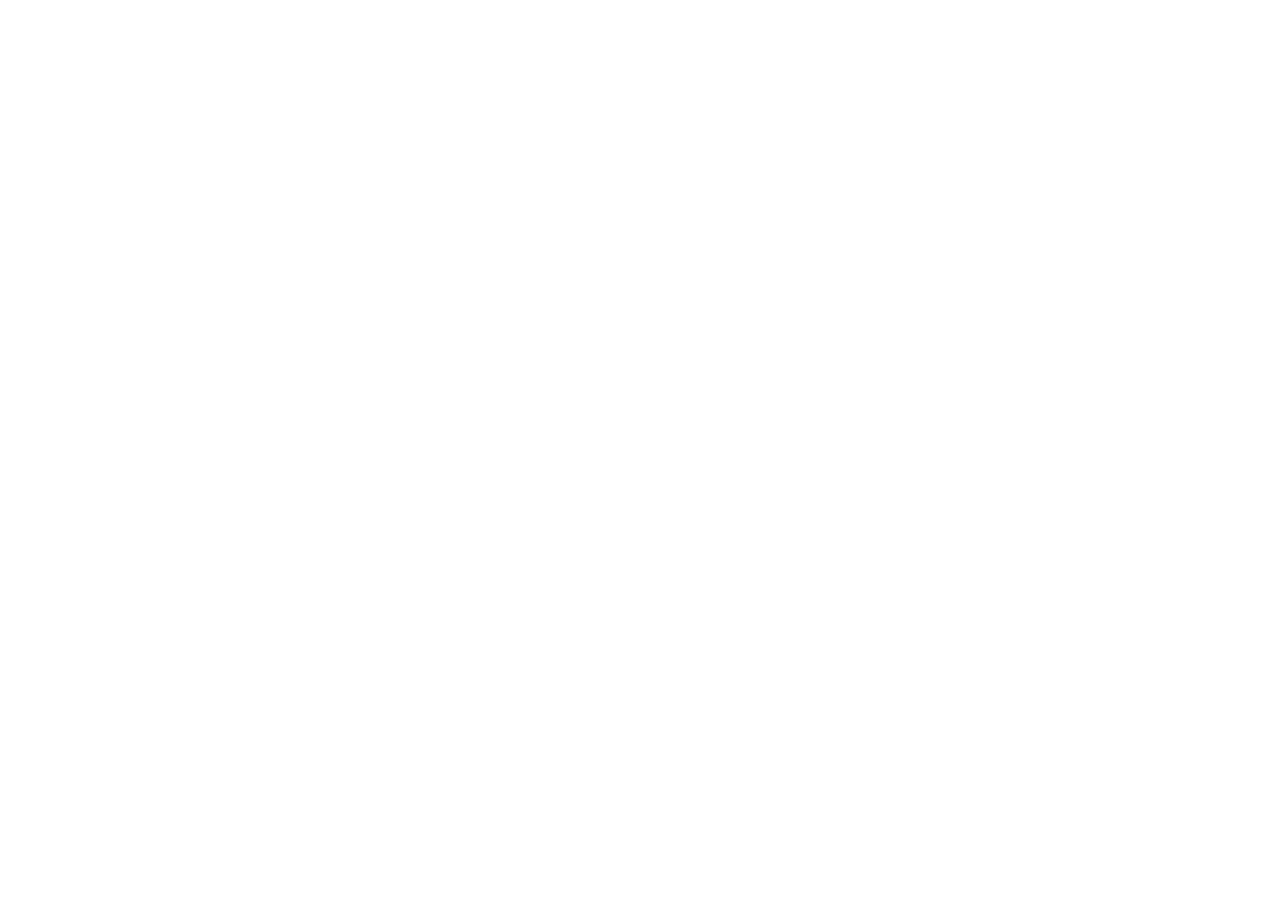
==== index.html @ e3790343 "initial commit" ====
<!DOCTYPE html>
<html>
<head>
<link type="text/css" rel="stylesheet" href="stylesheet.css"/>
<title>UFC Light Heavyweight Division</title>
</head>
<body>
<div class=“top"></div>
<div class=“banner"></div>
<div class=“players"></div>
</body>
</html>
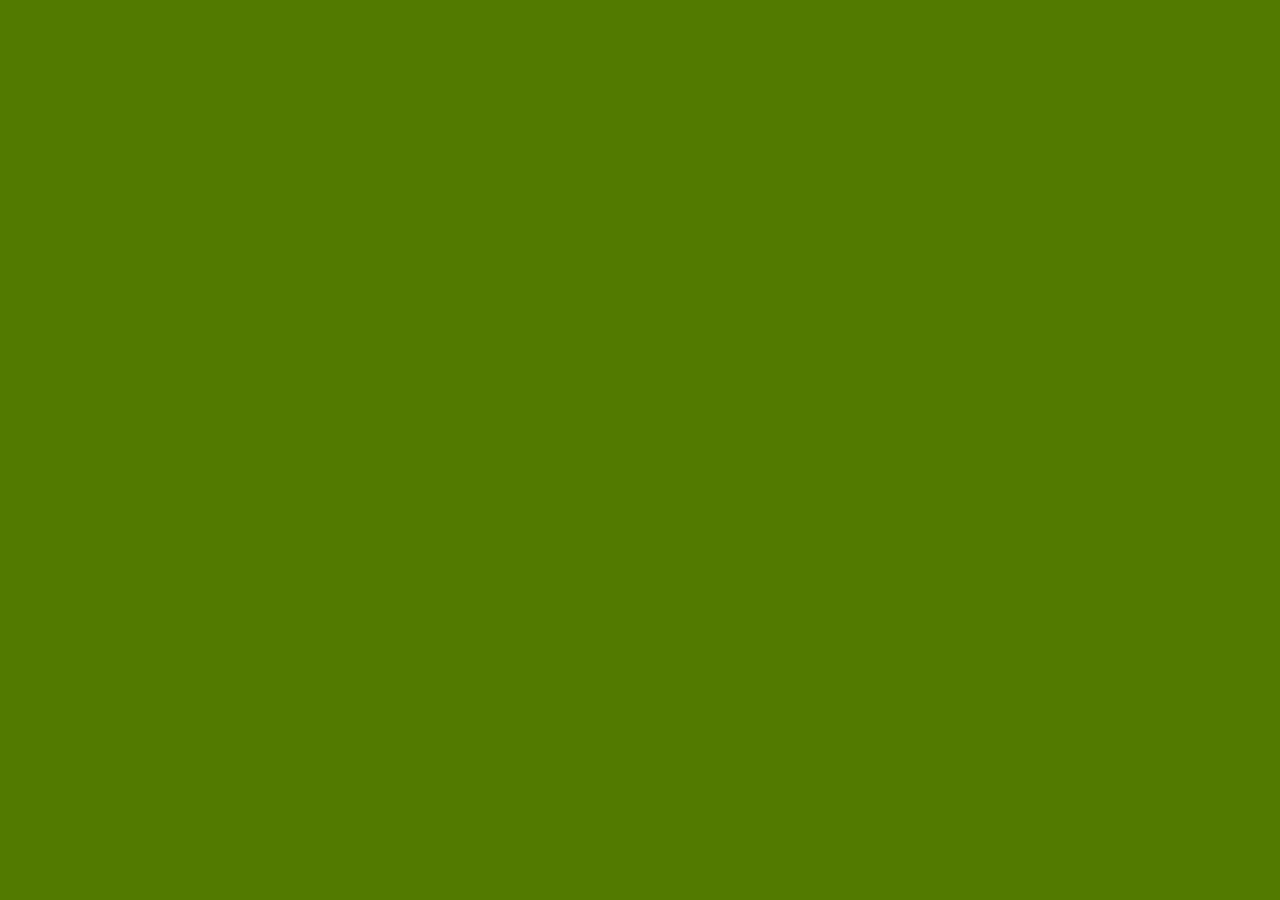
==== commit 9c95877d: "three divs and a whole bunch of suck" ====
--- a/index.html
+++ b/index.html
@@ -1,12 +1,20 @@
 <!DOCTYPE html>
 <html>
 <head>
-<link type="text/css" rel="stylesheet" href="stylesheet.css"/>
-<title>UFC Light Heavyweight Division</title>
+    <link type="text/css" rel="stylesheet" href="stylesheet.css"/>
+    <title>UFC Light Heavyweight Division</title>
 </head>
-<body>
-<div class=“top"></div>
-<div class=“banner"></div>
-<div class=“players"></div>
+    <body>
+        <div class=“top">
+    
+        
+        </div>
+        <div class=“banner">
+    
+        
+        </div>
+        <div class=“players">
+    
+        </div>
 </body>
 </html>
--- a/stylesheet.css
+++ b/stylesheet.css
@@ -0,0 +1,13 @@
+body {
+    background-color:#527A00;
+}
+
+.top {
+    height:20%;
+    width:100%;
+    background-color:#bababa;
+    position:absolute;
+    
+}
+.banner {clear:both;}
+.players{clear:both;}
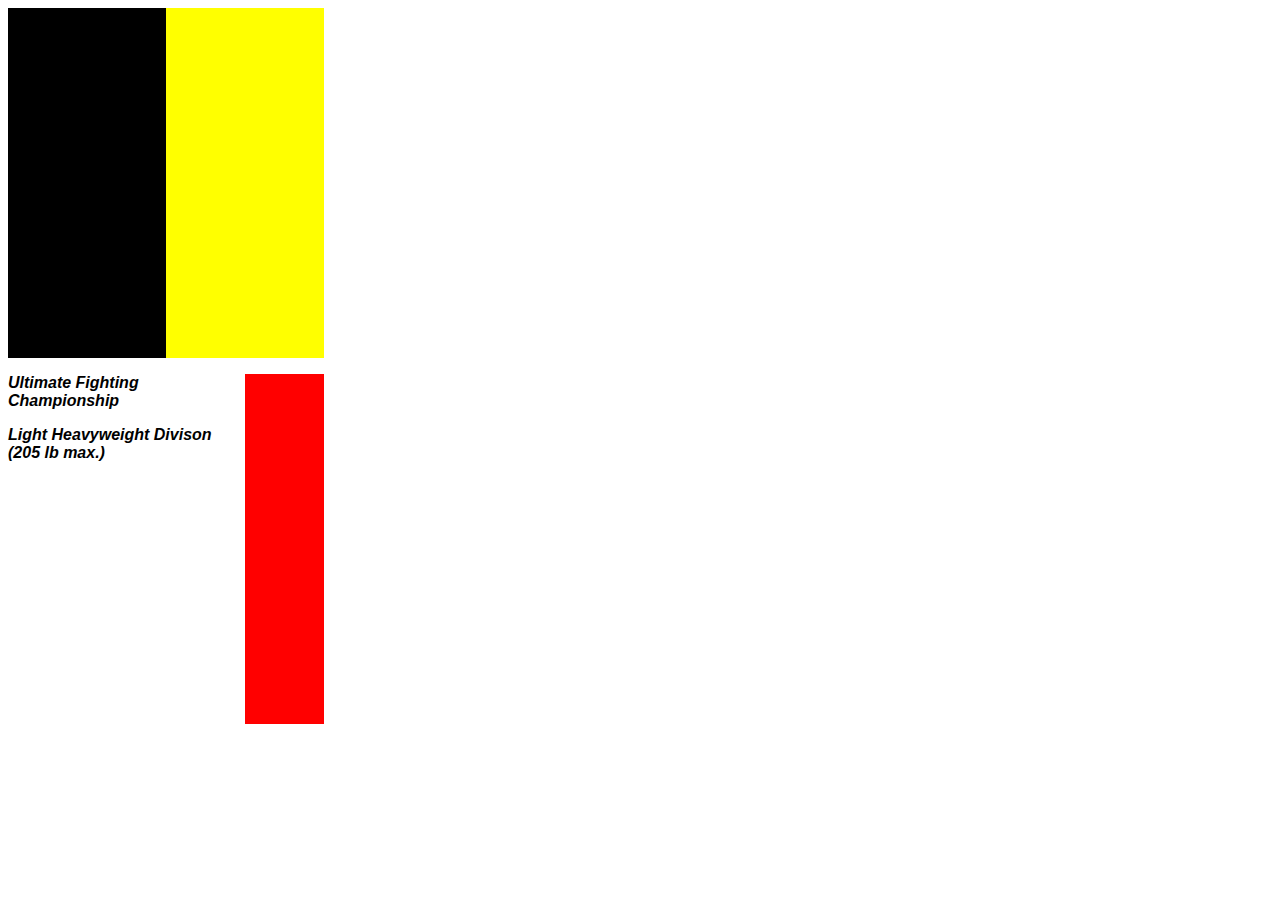
==== commit 173da177: "had it, lost it" ====
--- a/index.html
+++ b/index.html
@@ -5,16 +5,21 @@
     <title>UFC Light Heavyweight Division</title>
 </head>
     <body>
-        <div class=“top">
+    <div class="topleft"
+        
+    </div>
+        <div class="topmiddle">
+    </div>
     
+    <div class="topright">
         
-        </div>
-        <div class=“banner">
-    
+    </div>
         
-        </div>
-        <div class=“players">
-    
-        </div>
+        <span class="toptext">
+            <p><strong><em>Ultimate Fighting Championship</em></strong>
+            </p>
+            <p><strong><em>Light Heavyweight Divison (205 lb max.)</em></strong>
+            </p>
+        </span>
 </body>
 </html>
--- a/stylesheet.css
+++ b/stylesheet.css
@@ -1,13 +1,33 @@
-body {
-    background-color:#527A00;
+.body {background-color: green;
+    
 }
 
-.top {
-    height:20%;
-    width:100%;
-    background-color:#bababa;
-    position:absolute;
+
+.topleft {background-color:yellow;
+        height:350px;
+        width:25%;}
+
+.topmiddle {background-color:black;
+      height:350px;
+      width: 50%;
+      }
+      
+.topright {background-color:red;
+            height:350px;
+            width:25%;
+            float: right;
+            }
+
+
+.toptext {color: black;
+        font-family: Helvetica, sans-serif;
+        
+        
+        
+        
+}
+          
+
+      
     
 }
-.banner {clear:both;}
-.players{clear:both;}
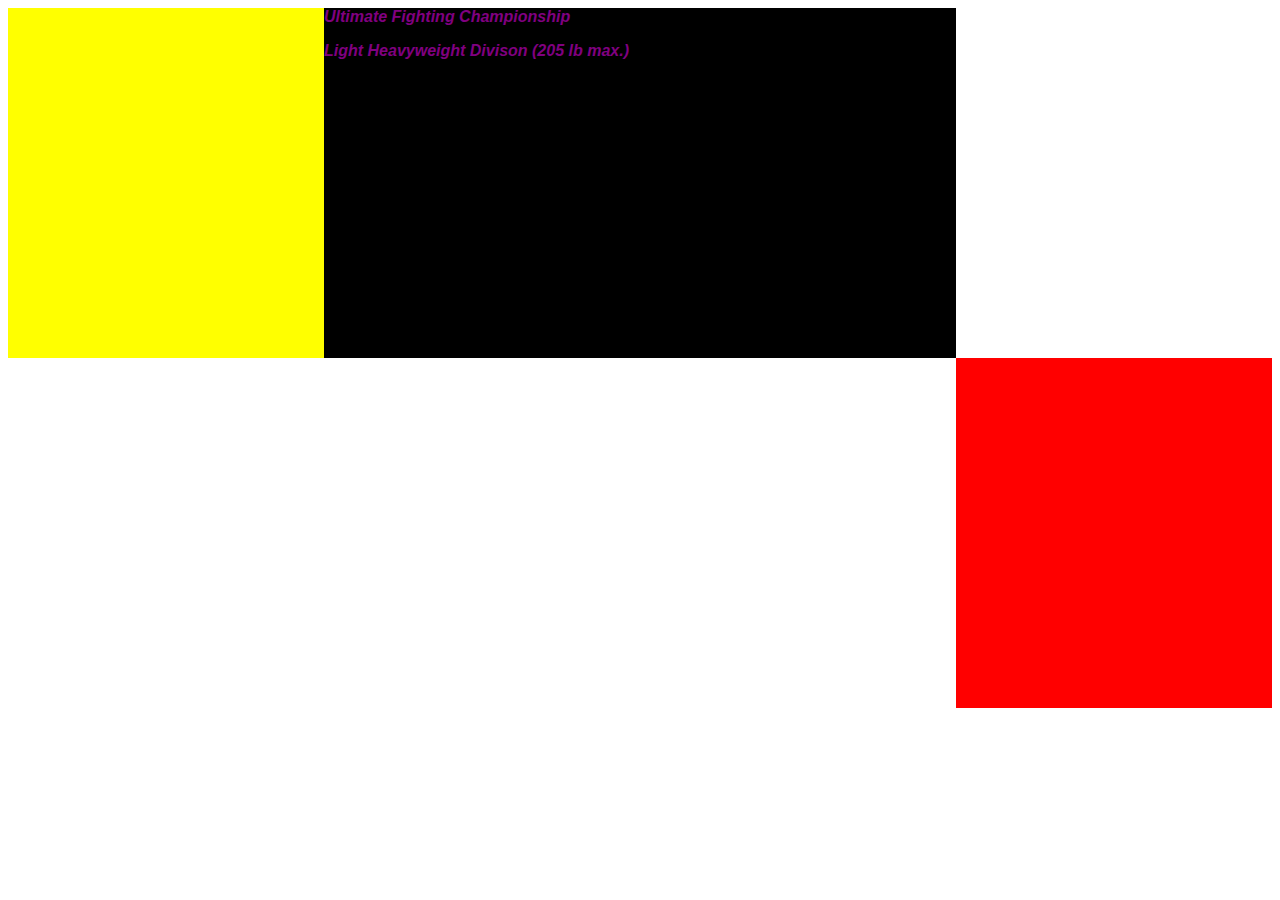
==== commit d56578ca: "had it, lost it, saved it, pushed it" ====
--- a/index.html
+++ b/index.html
@@ -5,21 +5,21 @@
     <title>UFC Light Heavyweight Division</title>
 </head>
     <body>
-    <div class="topleft"
+    <div class="topleft">
         
     </div>
+    
         <div class="topmiddle">
-    </div>
-    
-    <div class="topright">
+            <span class="toptext">
+                <strong><em>Ultimate Fighting Championship</em></strong>
+                <p><strong><em>Light Heavyweight Divison (205 lb max.)</em></strong>
+                </p>
+            </span>
+        </div>
+        <div class="topright">
         
     </div>
         
-        <span class="toptext">
-            <p><strong><em>Ultimate Fighting Championship</em></strong>
-            </p>
-            <p><strong><em>Light Heavyweight Divison (205 lb max.)</em></strong>
-            </p>
-        </span>
+        
 </body>
 </html>
--- a/stylesheet.css
+++ b/stylesheet.css
@@ -1,31 +1,34 @@
-.body {background-color: green;
-    
+.body {background-color: yellow}
+
+
+.topleft {background-color: yellow;
+        height:350px;
+        width:25%;
+        float: left;
+        margin-right:auto;
+        
 }
 
-
-.topleft {background-color:yellow;
-        height:350px;
-        width:25%;}
-
-.topmiddle {background-color:black;
-      height:350px;
+.topmiddle {background-color: black;
+      height: 350px;
       width: 50%;
+      margin-left: auto;
+      margin-right: auto;
       }
       
+.toptext {color: purple;
+        font-family: Helvetica, sans-serif;
+        }
+        
 .topright {background-color:red;
             height:350px;
             width:25%;
             float: right;
+            
             }
 
 
-.toptext {color: black;
-        font-family: Helvetica, sans-serif;
-        
-        
-        
-        
-}
+
           
 
       
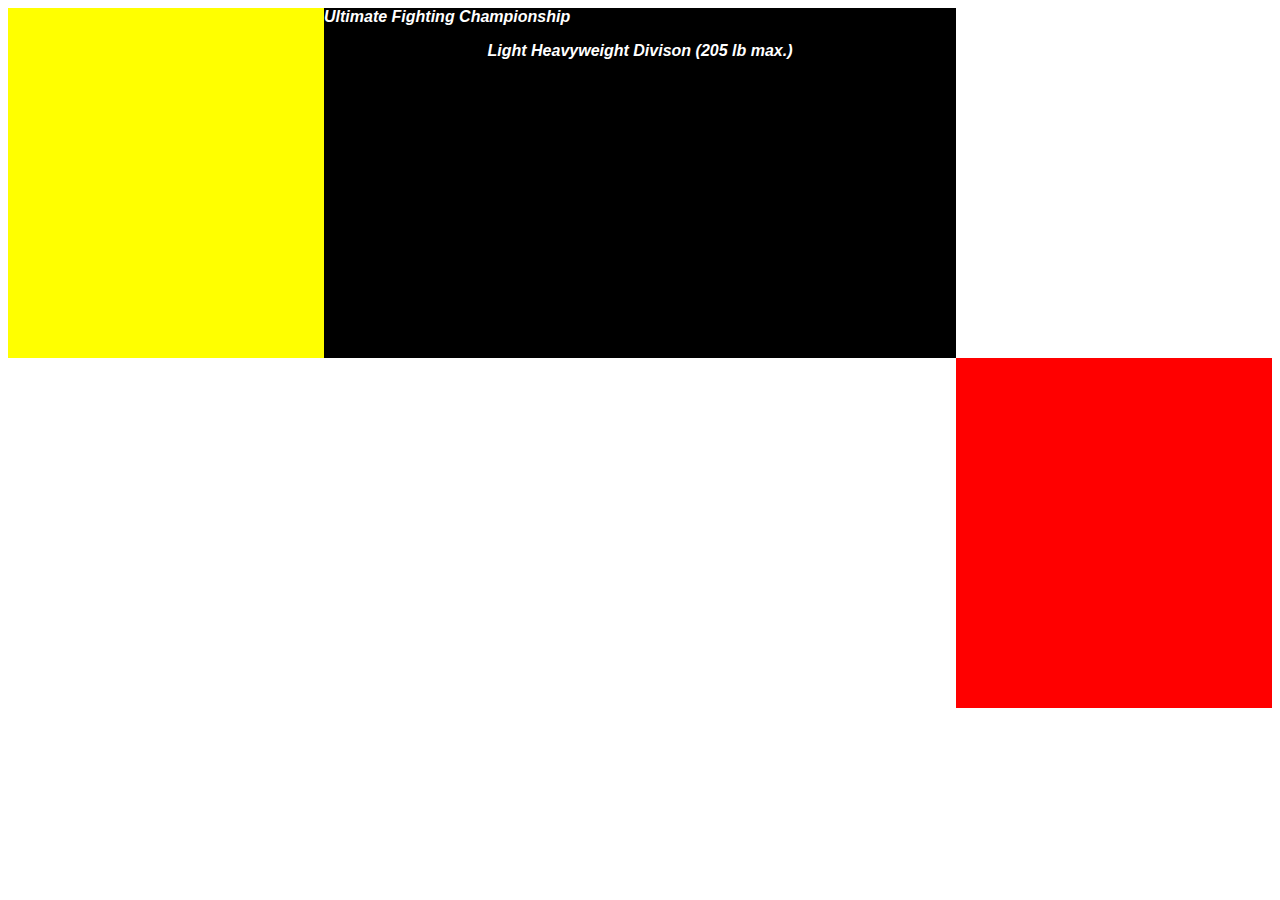
==== commit eb1b9400: "repaired code" ====
--- a/index.html
+++ b/index.html
@@ -12,8 +12,7 @@
         <div class="topmiddle">
             <span class="toptext">
                 <strong><em>Ultimate Fighting Championship</em></strong>
-                <p><strong><em>Light Heavyweight Divison (205 lb max.)</em></strong>
-                </p>
+                <p><strong><em>Light Heavyweight Divison (205 lb max.)</em></strong></p>
             </span>
         </div>
         <div class="topright">
--- a/stylesheet.css
+++ b/stylesheet.css
@@ -1,30 +1,29 @@
-.body {background-color: yellow}
-
 
 .topleft {background-color: yellow;
         height:350px;
         width:25%;
         float: left;
-        margin-right:auto;
         
 }
 
 .topmiddle {background-color: black;
       height: 350px;
       width: 50%;
-      margin-left: auto;
+      margin-left:auto;
       margin-right: auto;
+      
       }
       
-.toptext {color: purple;
+.toptext {color: white;
         font-family: Helvetica, sans-serif;
+        text-align: center;
+    
         }
         
 .topright {background-color:red;
             height:350px;
             width:25%;
             float: right;
-            
             }
 
 
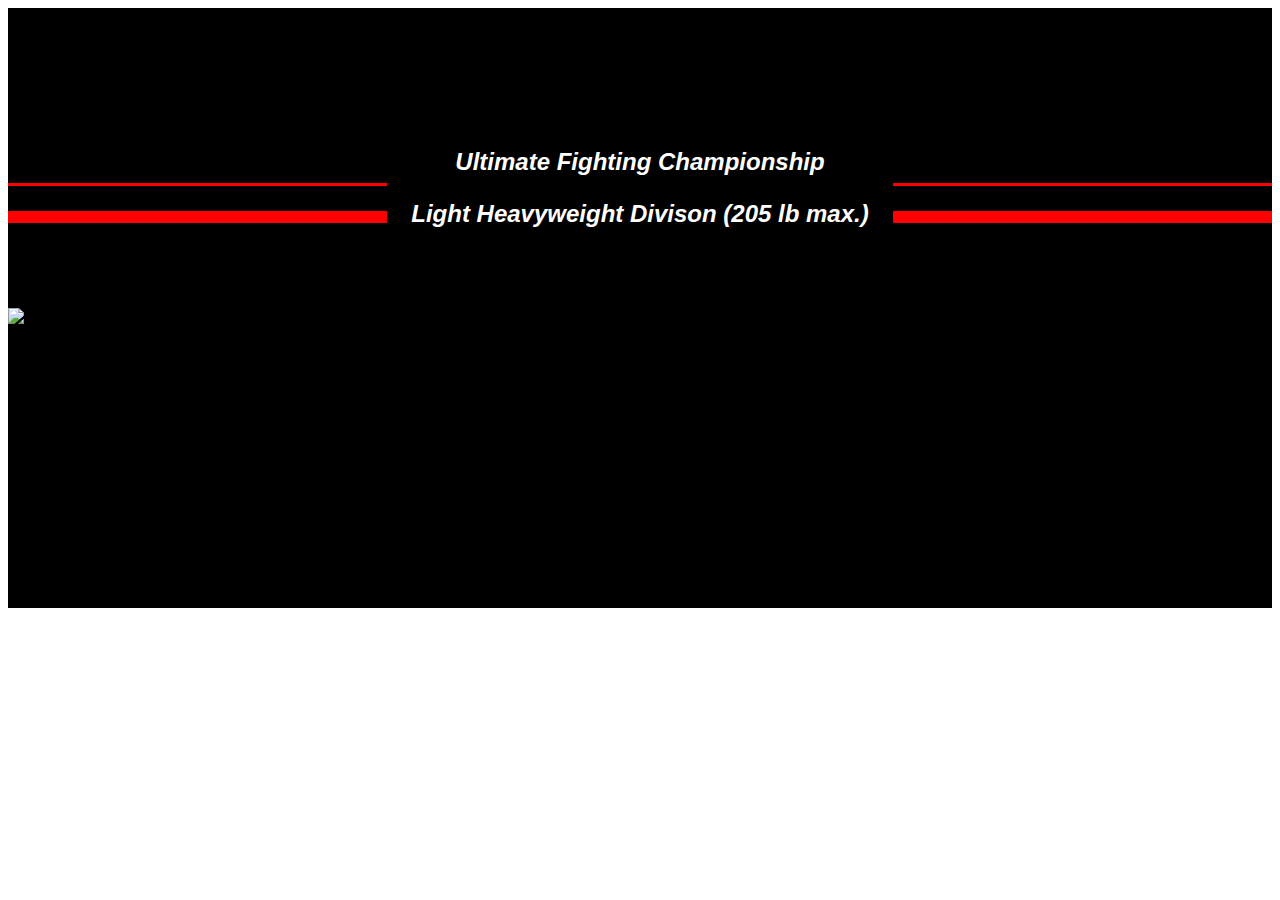
==== commit 3fd06aa5: "savior push?" ====
--- a/index.html
+++ b/index.html
@@ -5,20 +5,44 @@
     <title>UFC Light Heavyweight Division</title>
 </head>
     <body>
+<!This is the first third of the page>
     <div class="topleft">
-        
+        <div class="upperbar">
+            
+        </div>
+        <div class="lowerbar">
+            
+        </div>
     </div>
     
         <div class="topmiddle">
-            <span class="toptext">
-                <strong><em>Ultimate Fighting Championship</em></strong>
+            <span class="toptext"
+                style="display:block; margin-top:70px;">
+                <p style="display: block; padding-top: 70px;"><strong><em>Ultimate Fighting Championship</em></strong></p>
+                
+                
                 <p><strong><em>Light Heavyweight Divison (205 lb max.)</em></strong></p>
+                
             </span>
+            
         </div>
         <div class="topright">
+        <div class="upperbar">
+            
+        </div>
+        <div class="lowerbar">
+            
+        </div>
         
     </div>
-        
-        
+<! This is the middle third of the page>
+
+<div class="middlethirdleft">
+   <img src="http://farm5.staticflickr.com/4021/4353742841_b2f818fa38_o.jpg"/>
+   
+</div>
+<div class="middlethirdright">
+    
+</div>        
 </body>
-</html>
+</html>--- a/stylesheet.css
+++ b/stylesheet.css
@@ -1,35 +1,53 @@
 
-.topleft {background-color: yellow;
-        height:350px;
-        width:25%;
+.topleft {background-color: black;
+        height:300px;
+        width:30%;
         float: left;
         
 }
 
+.upperbar {height:3px;
+            width:100%;
+            background-color: red;
+            margin-top:175px;
+            }
+            
+.lowerbar {height: 12px;
+            width: 100%;
+            background-color: red;
+            margin-top: 25px;
+}
+
 .topmiddle {background-color: black;
-      height: 350px;
-      width: 50%;
+      height: 300px;
+      width: 40%;
       margin-left:auto;
       margin-right: auto;
-      
+      float: left;
       }
-      
+
 .toptext {color: white;
         font-family: Helvetica, sans-serif;
+        font-size:1.5em;
         text-align: center;
-    
+        
+        
         }
         
-.topright {background-color:red;
-            height:350px;
-            width:25%;
-            float: right;
-            }
+.topright {background-color:black;
+            height:300px;
+            width:30%;
+	    float: left;}
 
 
+.middlethirdleft {height:300px;
+                width:30%;
+                background-color: black;
+                float:left;
+                }
 
-          
-
-      
-    
-}
+.middlethirdright {height: 300px;
+                   width: 70%;
+                   background-color: black;
+                   float: right;
+                   }
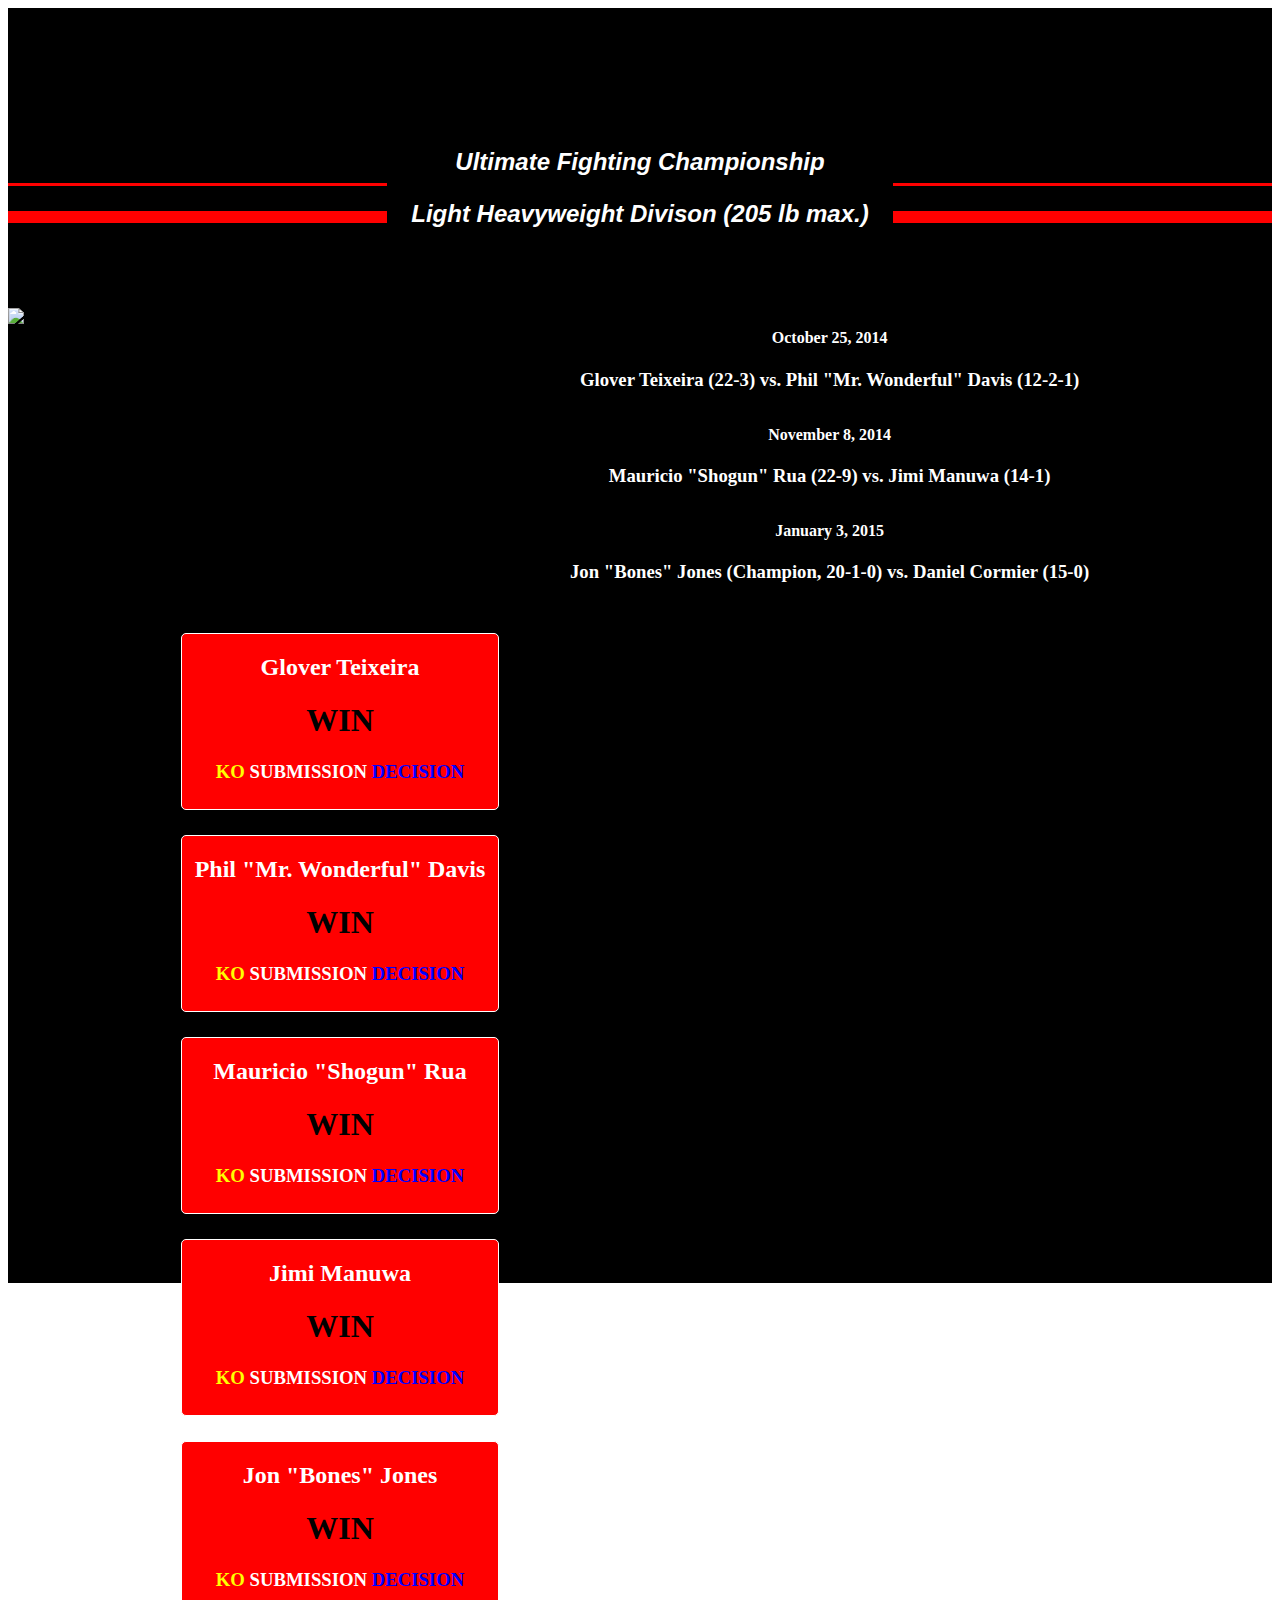
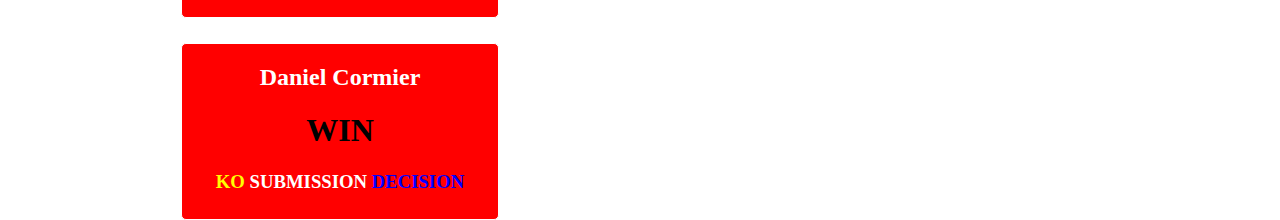
==== commit 95b1aa6a: "all three tiers in place" ====
--- a/index.html
+++ b/index.html
@@ -37,12 +37,138 @@
     </div>
 <! This is the middle third of the page>
 
-<div class="middlethirdleft">
-   <img src="http://farm5.staticflickr.com/4021/4353742841_b2f818fa38_o.jpg"/>
+    <div class="middlethirdleft">
+       <img src="http://farm5.staticflickr.com/4021/4353742841_b2f818fa38_o.jpg"/>
    
-</div>
-<div class="middlethirdright">
+    </div>
+    <div class="middlethirdright">
+        <div class="middletexttop">
+           <span class="middlethirdrighttexttop">
+            <h4>October 25, 2014</h4>
+            <h3>Glover Teixeira (22-3) vs. Phil "Mr. Wonderful" Davis (12-2-1)</h3>
+            </span>
+        </div>
+        <div class="middletextmiddle">
+            <span class="middlethirdrighttextmiddle">
+            <h4>November 8, 2014</h4>
+            <h3>Mauricio "Shogun" Rua (22-9) vs. Jimi Manuwa (14-1)</h3>
+            </span>
+        </div>
+        <div class="middletextbottom">
+            <span class="middlethirdrighttextbottom">
+            <h4>January 3, 2015</h4>
+            <h3>Jon "Bones" Jones (Champion, 20-1-0) vs. Daniel Cormier (15-0)</h3>
+            </span>
+        </div>
+    </div>
     
-</div>        
+<! This is the bottom third of the page>
+
+    
+    <div class="bottomthirdtop">
+        
+        <div class="bottomthirdtopbox">
+            <span class="toprowinfo">
+              <h2>Glover Teixeira</h2>
+            </span>
+            <span class="middlerowinfo">
+             <h1>WIN</h1>   
+            </span>
+            <span class="bottomrowinfo">
+                <h3>
+                <span class="ko">KO   </span>
+                <span class="submission">SUBMISSION   </span>
+                <span class="decision">DECISION   </h3>    
+            </span>
+        </div>
+        
+        <div class="bottomthirdtopbox">
+            <span class="toprowinfo">
+                <h2>Phil "Mr. Wonderful" Davis</h2>
+            </span>
+            <span class="middlerowinfo">
+             <h1>WIN</h1>   
+            </span>
+            <span class="bottomrowinfo">
+                <h3>
+                <span class="ko">KO   </span>
+                <span class="submission">SUBMISSION   </span>
+                <span class="decision">DECISION   
+                </h3>    
+            </span>
+        </div>
+    
+    </div>
+    
+    <div class="bottomthirdmiddle">
+    
+        <div class="bottomthirdmiddlebox">
+            <span class="toprowinfo">
+              <h2>Mauricio "Shogun" Rua</h2>
+            </span>
+            <span class="middlerowinfo">
+                <h1>WIN</h1>
+            </span>
+            <span  class="bottomrowinfo">
+                <h3>
+                <span class="ko">KO   </span>
+                <span class="submission">SUBMISSION   </span>
+                <span class="decision">DECISION   </h3>
+            </span>
+        </div>
+    
+        <div class="bottomthirdmiddlebox">
+            <span class="toprowinfo">
+             <h2>Jimi Manuwa</h2>   
+            </span>
+            <span class="middlerowinfo">
+                <h1>WIN</h1>
+            </span>
+            <span class="bottomrowinfo">
+                <h3>
+                <span class="ko">KO   </span>
+                <span class="submission">SUBMISSION   </span>
+                <span class="decision">DECISION   </h3>
+            </span>
+        </div>
+    
+    </div>
+    
+    <div class="bottomthirdbottom">
+    
+        <div class="bottomthirdbottombox">
+            <span class="toprowinfo">
+              <h2>Jon "Bones" Jones</h2>  
+            </span>
+            <span class="middlerowinfo">
+              <h1>WIN</h1>  
+            </span>
+            <span class="bottomrowinfo">
+                <h3>
+                <span class="ko">KO   </span>
+                <span class="submission">SUBMISSION   </span>
+                <span class="decision">DECISION   </h3>
+            </span>
+        </div>
+    
+        <div class="bottomthirdbottombox">
+            <span class="toprowinfo">
+             <h2>Daniel Cormier</h2>   
+            </span>
+            <span class="middlerowinfo">
+                <h1>WIN</h1>
+            </span>
+            <span class="bottomrowinfo">
+                <h3>
+                <span class="ko">KO   </span>
+                <span class="submission">SUBMISSION   </span>
+                <span class="decision">DECISION   </h3>
+            </span>
+        </div>
+    
+        
+    </div>
+
+    
 </body>
 </html>--- a/stylesheet.css
+++ b/stylesheet.css
@@ -2,37 +2,29 @@
 .topleft {background-color: black;
         height:300px;
         width:30%;
-        float: left;
-        
-}
+        float: left;}
 
 .upperbar {height:3px;
             width:100%;
             background-color: red;
-            margin-top:175px;
-            }
+            margin-top:175px;}
             
 .lowerbar {height: 12px;
             width: 100%;
             background-color: red;
-            margin-top: 25px;
-}
+            margin-top: 25px;}
 
 .topmiddle {background-color: black;
       height: 300px;
       width: 40%;
       margin-left:auto;
       margin-right: auto;
-      float: left;
-      }
+      float: left;}
 
 .toptext {color: white;
         font-family: Helvetica, sans-serif;
         font-size:1.5em;
-        text-align: center;
-        
-        
-        }
+        text-align: center;}
         
 .topright {background-color:black;
             height:300px;
@@ -51,3 +43,94 @@
                    background-color: black;
                    float: right;
                    }
+
+.middletexttop {height: 75px;
+                width:100%;
+                }
+                
+.middletextmiddle {height: 75px;
+                width:100%;}
+                
+                
+.middletextbottom {height: 75px;
+                width:100%;
+                }
+                
+.middlethirdrighttexttop {color:white;
+                       text-align: center;
+                       }
+
+.middlethirdrighttextmiddle {color:white;
+                       text-align: center;
+                        }
+
+.middlethirdrighttextbottom {color:white;
+                       text-align: center;
+                        }
+                        
+.bottomthirdtop     {height: 425px;
+                  width: 100%;
+                  background-color: black;
+                    }
+                  
+.bottomthirdtopbox   {height: 175px;
+                   width:25%;
+                   border: solid white 1px;
+                   border-radius: 5px;
+                   margin-top: 25px;
+                   margin-left:173px;
+                   margin-right:173px;
+                   background-color:red;
+                    float: left;
+                    }
+
+.bottomthirdmiddle     {height: 425px;
+                  width: 100%;
+                  background-color: black;
+                    }
+
+.bottomthirdmiddlebox {height: 175px;
+                   width:25%;
+                   border: solid white 1px;
+                   border-radius: 5px;
+                   background-color:red;
+                   float: left;
+                   margin-top: 25px;
+                   margin-left:173px;
+                   margin-right:173px;
+                }
+
+.bottomthirdbottom {height: 425px;
+                  width: 100%;
+                  background-color: black;
+                    }
+
+.bottomthirdbottombox {height: 175px;
+                   width:25%;
+                   border: solid white 1px;
+                   border-radius: 5px;
+                   background-color:red;
+                   float: left;
+                   margin-top: 25px;
+                   margin-left:173px;
+                   margin-right:173px;
+                   }
+
+.toprowinfo {color:white;
+            text-align: center;}
+
+.middlerowinfo {color:black;
+            text-align: center;}
+            
+.bottomrowinfo {text-align: center;}
+
+.ko     {color: yellow}
+
+.submission {color:white}
+
+.decision {color:blue}
+
+            
+            
+                   
+                   